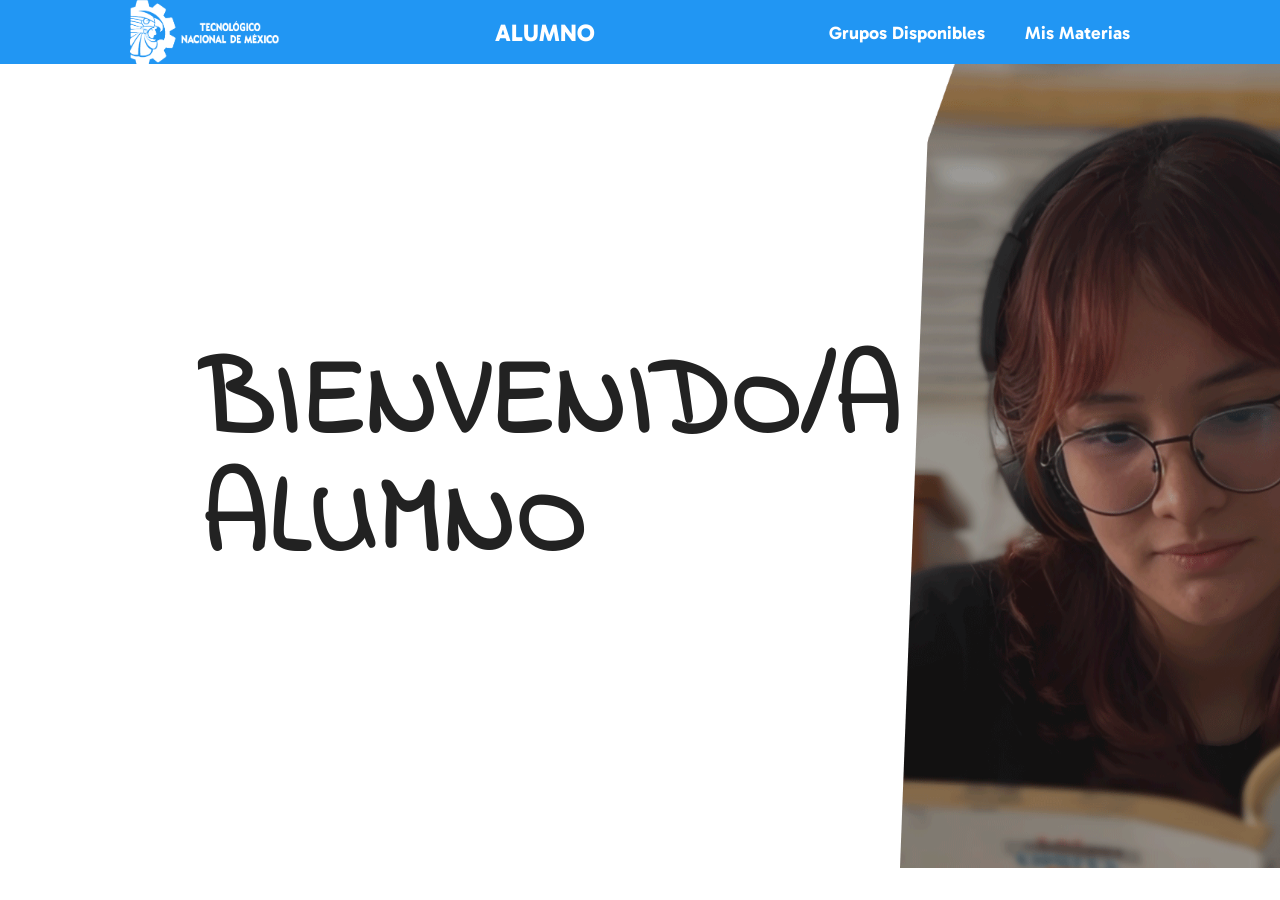
==== UTM SWF/VISTAS/alumno.html @ b2324bad "cambios en el login y css de alumnos" ====
<!DOCTYPE html>
<html lang="es">
<head>
    <meta charset="UTF-8">
    <meta name="viewport" content="width=device-width, initial-scale=1.0">
    <title>Pagina Alumno - UTM</title>
    <link rel="stylesheet" href="../CSS/alumno.css">
    <link rel="icon" href="../IMAGENES/UTM_LOGO.png">
    <script src="../proteger.js"></script>
</head>
<body>
    <header>
        <div class="back">
            <div class="menu container">
                <img src="../IMAGENES/TECNM_LOGO.png" class="logotecnm" alt="logotecnm">
                <a href="../login.html" class="logo">Alumno</a>
                <nav class="navbar">
                    <ul>
                        <li><a href="../VISTAS/grupos_alumno.html">Grupos Disponibles</a></li>
                        <li><a href="../VISTAS/kardex_alumno.html">Mis Materias</a></li>
                    </ul>
                </nav>
            </div>
        </div>
        <section id="principal">
            <div class="texto-bienvenida">
                <h1>BIENVENIDO/A</h1>
                <h1 class="abajo">ALUMNO</h1>
            </div>
            <img src="../IMAGENES/IMG_ALUM.png" class="imgcoord" alt="imgalumno">
        </section>
    </header>
</body>
</html>
---- UTM SWF/CSS/alumno.css ----
@import url('https://fonts.googleapis.com/css2?family=Archivo+Black&family=Changa+One:ital@0;1&family=Gabarito:wght@400..900&family=IBM+Plex+Sans:ital,wght@0,100..700;1,100..700&family=IBM+Plex+Serif:ital,wght@0,100;0,200;0,300;0,400;0,500;0,600;0,700;1,100;1,200;1,300;1,400;1,500;1,600;1,700&family=Indie+Flower&display=swap');

* {
    margin: 0;
    padding: 0;
    box-sizing: border-box;
    text-decoration: none;
    list-style: none;
}

body {
    background: white;
    font-family: "Gabarito", sans-serif;
    overflow: hidden;
}

.container {
    max-width: 1100px;
    margin: 0 auto;
}

.back {
    padding: 32px 0;
    background-color: #2196F3;
}

.menu {
    position: absolute;
    top: 0;
    left: 0;
    right: 0;
    display: flex;
    align-items: center;
    justify-content: space-between;
    padding: 0 40px;
    z-index: 1000;
}

.logo {
    font-size: 24px;
    color: #ffffff;
    font-weight: 800;
    text-transform: uppercase;
    font-family: "Gabarito", sans-serif;
}

.logotecnm {
    width: 150px;
}

.menu .navbar ul {
    display: flex;
}

.menu .navbar ul li a {
    font-size: 18px;
    padding: 20px;
    color: #FFFFFF;
    display: block;
    transition: 0.3s;
    font-weight: bold;
}

.menu .navbar ul li a:hover {
    color: #ccdd20;
}

.logo:hover {
    color: #dddddd;
}

#principal {
    display: grid;
    grid-template-columns: 1fr 1fr;
    min-height: calc(100vh - 96px);
}

.texto-bienvenida {
    display: flex;
    flex-direction: column;
    justify-content: center;
    padding-left: 200px;
    gap: 10px;
}

h1 {
    font-size: 108px;
    font-family: "Indie Flower", cursive;
    color: #222222;
}

.imgcoord {
    width: 100%;
    height: 100%;
    object-fit: cover;
    clip-path: polygon(8% 0%, 100% 0%, 100% 100%, 0% 100%);
}

.abajo{
    margin-top: -50px;
}
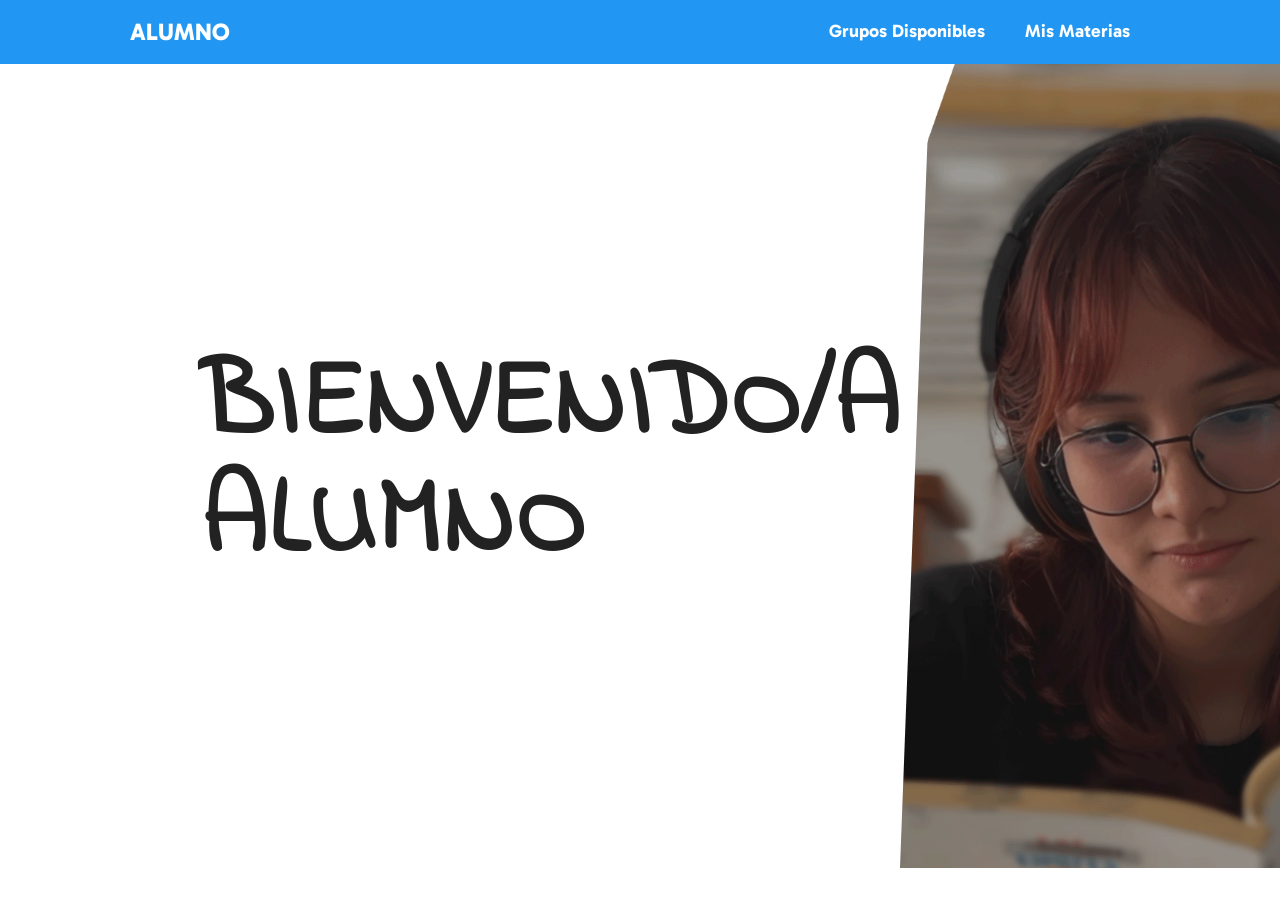
==== commit 805ddc4d: "se elimino el logo" ====
--- a/UTM SWF/VISTAS/alumno.html
+++ b/UTM SWF/VISTAS/alumno.html
@@ -12,7 +12,6 @@
     <header>
         <div class="back">
             <div class="menu container">
-                <img src="../IMAGENES/TECNM_LOGO.png" class="logotecnm" alt="logotecnm">
                 <a href="../login.html" class="logo">Alumno</a>
                 <nav class="navbar">
                     <ul>
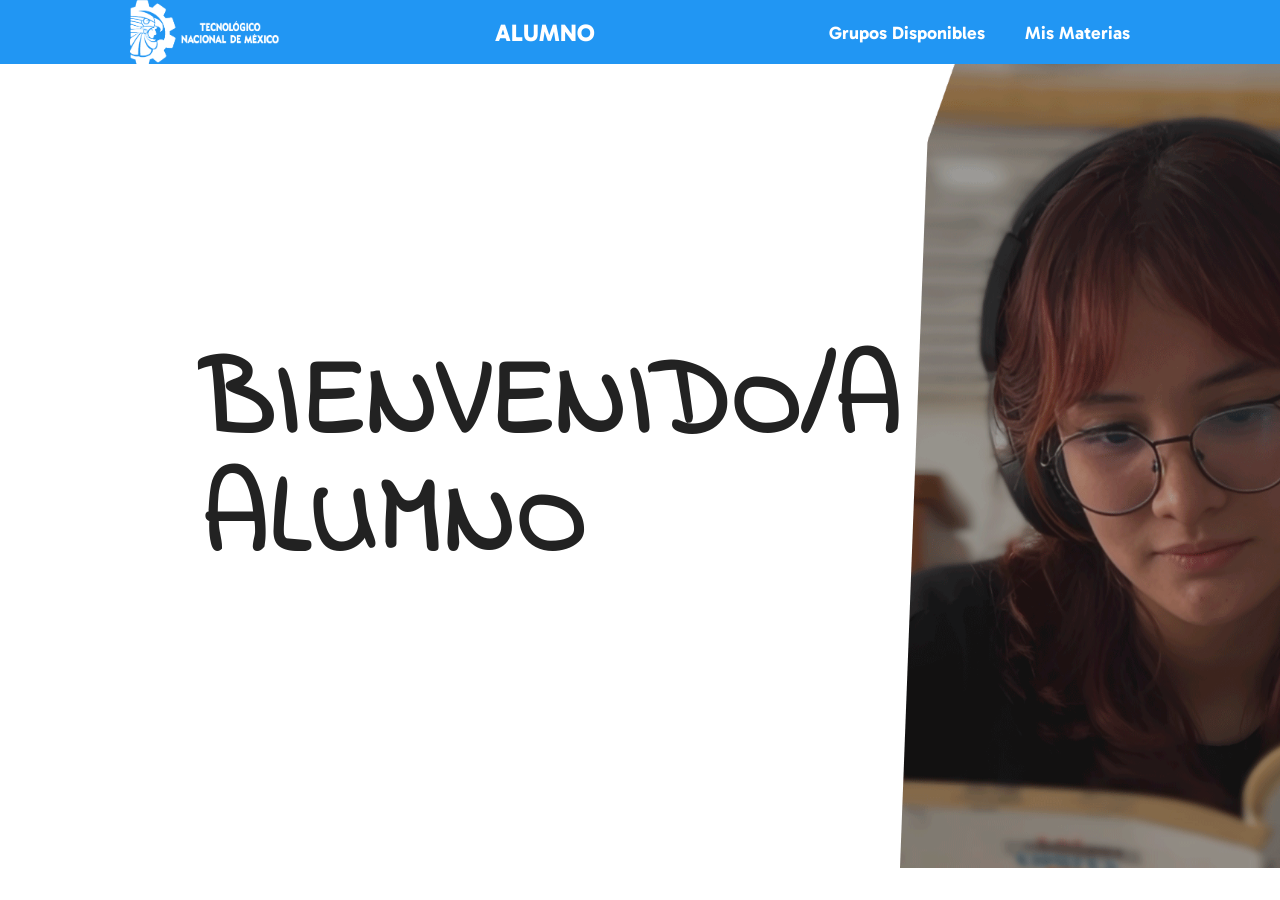
==== commit f57ad902: "se agrego el logo de nuevo" ====
--- a/UTM SWF/VISTAS/alumno.html
+++ b/UTM SWF/VISTAS/alumno.html
@@ -12,6 +12,7 @@
     <header>
         <div class="back">
             <div class="menu container">
+                <img src="../IMAGENES/TECNM_LOGO.png" class="logotecnm" alt="logotecnm">
                 <a href="../login.html" class="logo">Alumno</a>
                 <nav class="navbar">
                     <ul>
